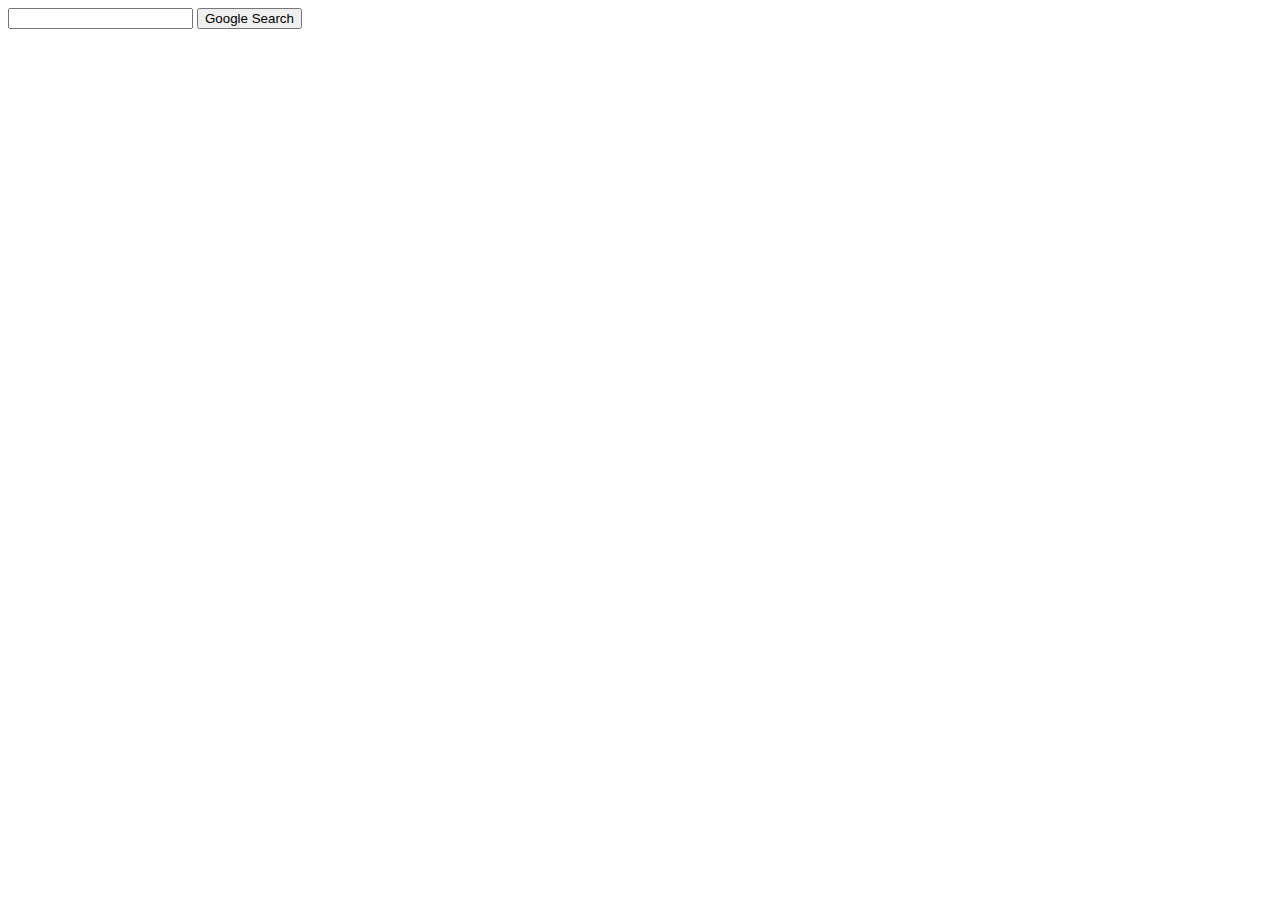
==== search/index.html @ 9f65e1e6 "Agregada nueva carpeta para proyecto entregable" ====
<!DOCTYPE html>
<html lang="en">
    <head>
        <title>Search</title>
    </head>
    <body>
        <form action="https://www.google.com/search">
            <input type="text" name="q">
            <input type="submit" value="Google Search">
        </form>
    </body>
</html>
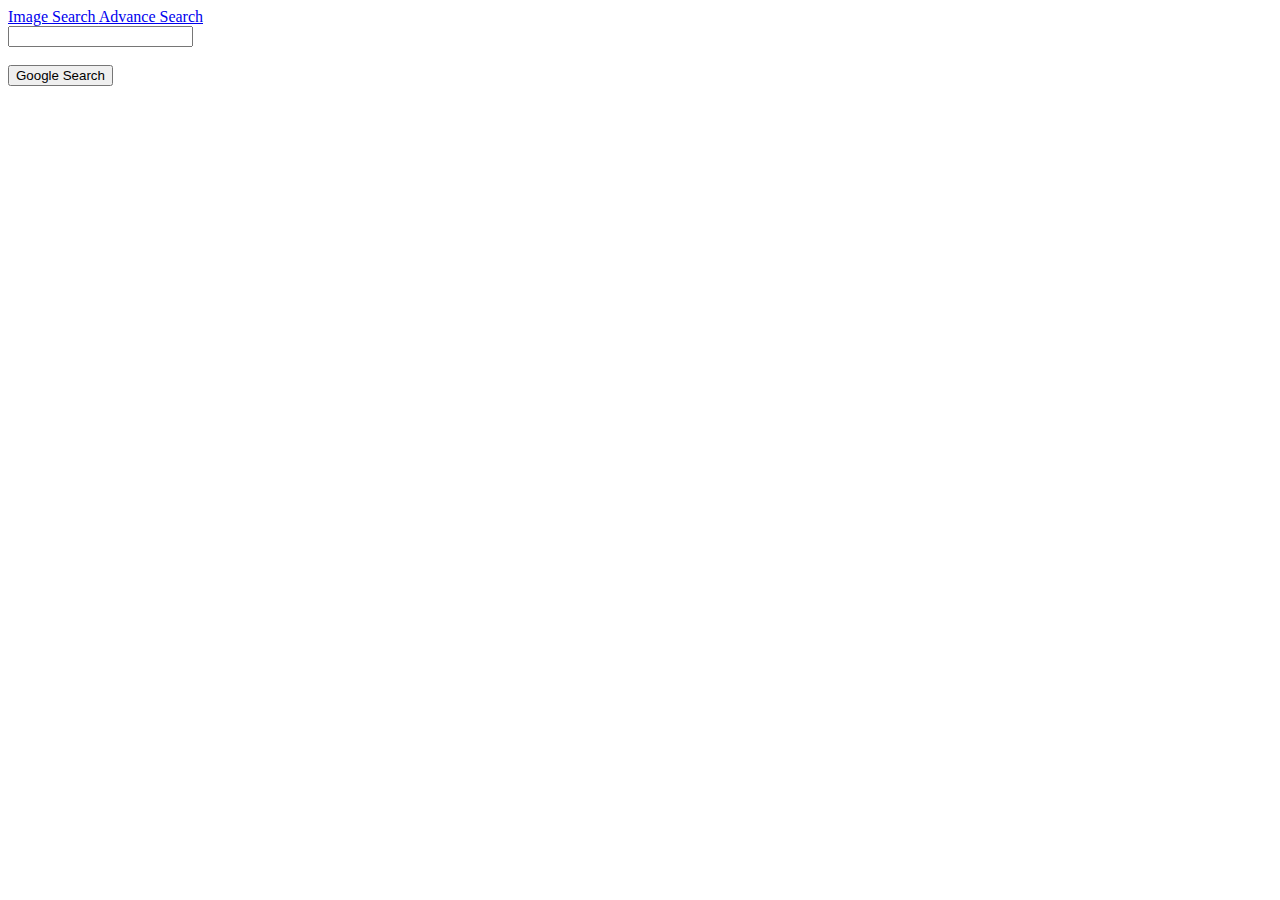
==== commit 2caafebc: "Agregados: hoja de estilos y archivos html" ====
--- a/search/index.html
+++ b/search/index.html
@@ -1,12 +1,22 @@
 <!DOCTYPE html>
 <html lang="en">
     <head>
+	<link rel="stylesheet" href="g_style.css">
         <title>Search</title>
     </head>
+
     <body>
-        <form action="https://www.google.com/search">
-            <input type="text" name="q">
-            <input type="submit" value="Google Search">
-        </form>
+	<header>
+	 <a href = "/image_search.html">Image Search </a>
+	 <a href = "/advance_search.html"> Advance Search </a>
+	</header>
+	<div class = "search_box">
+         <form action="https://www.google.com/search">
+          <input class = "search_bar" type="text" name="q"> <!-- Barra de busqueda -->
+          <br><br>
+	  <input class = "search_button" type="submit" value="Google Search"> <!-- Boton de busqueda -->
+	 </form>
+	</div>
     </body>
+
 </html>
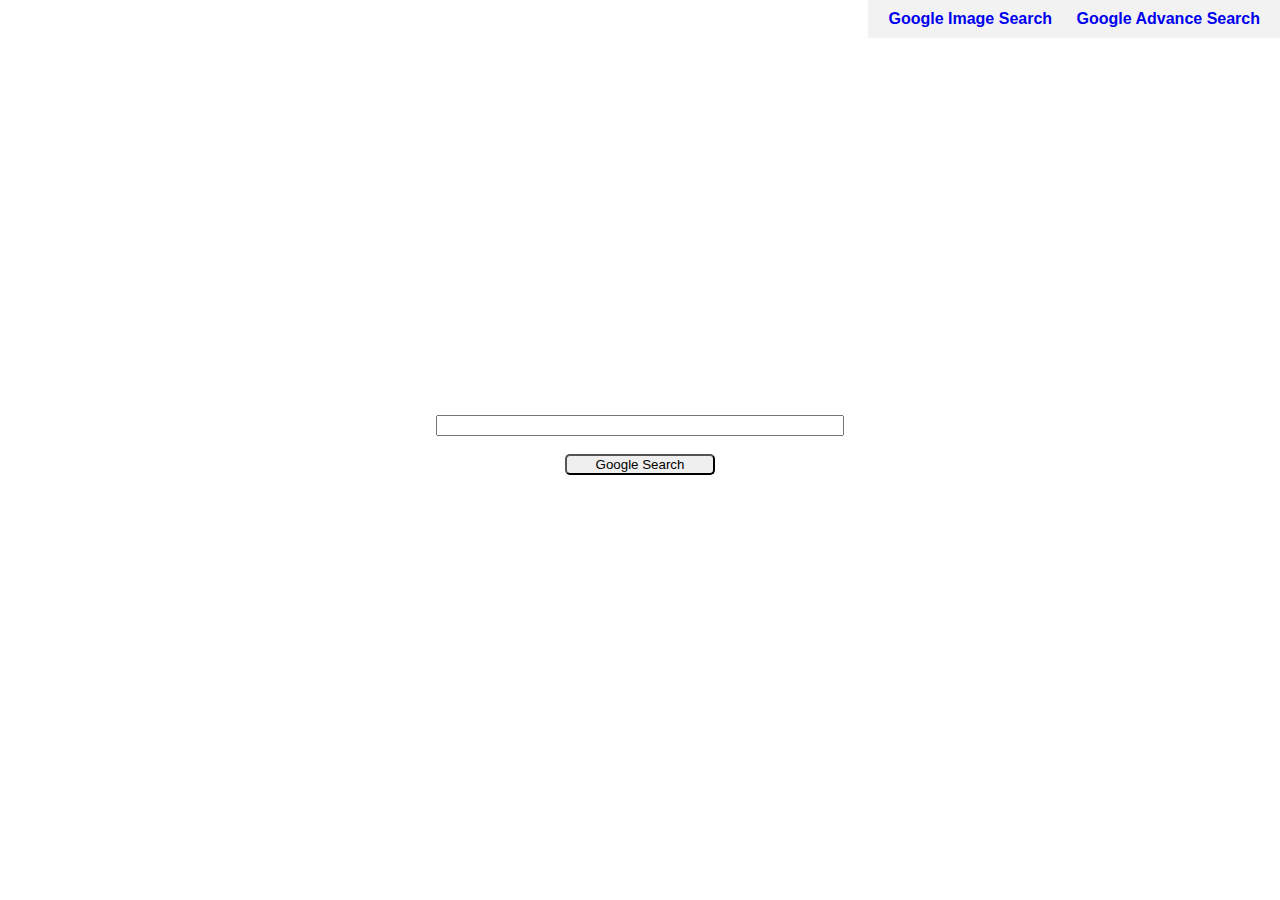
==== commit 16caa242: "Avances en image_search.html" ====
--- a/search/index.html
+++ b/search/index.html
@@ -7,8 +7,8 @@
 
     <body>
 	<header>
-	 <a href = "/image_search.html">Image Search </a>
-	 <a href = "/advance_search.html"> Advance Search </a>
+	 <a href = "image_search.html">Google Image Search </a>
+	 <a href = "advance_search.html"> Google Advance Search </a>
 	</header>
 	<div class = "search_box">
          <form action="https://www.google.com/search">
--- a/search/g_style.css
+++ b/search/g_style.css
@@ -0,0 +1,39 @@
+body {
+	display: flex;
+	justify-content: center;
+	align-items: center;
+	height: 100vh;
+	margin: 0;
+}
+header {
+	position: fixed;
+	top: 0;
+	right: 0;
+	padding: 10px;
+	background-color: #f2f2f2;
+}
+
+form {
+	margin-bottom: 10px;
+
+}
+a {
+	margin: 10px;
+	font-family: Roboto, Arial, sans-serif;
+	text-decoration: none;
+	font-weight: bold;
+
+}
+
+.search_bar {
+	width: 400px;
+}
+
+.search_box {
+	text-align: center;
+}
+
+.search_button {
+	border-radius: 5px;
+	width: 150px;
+}
